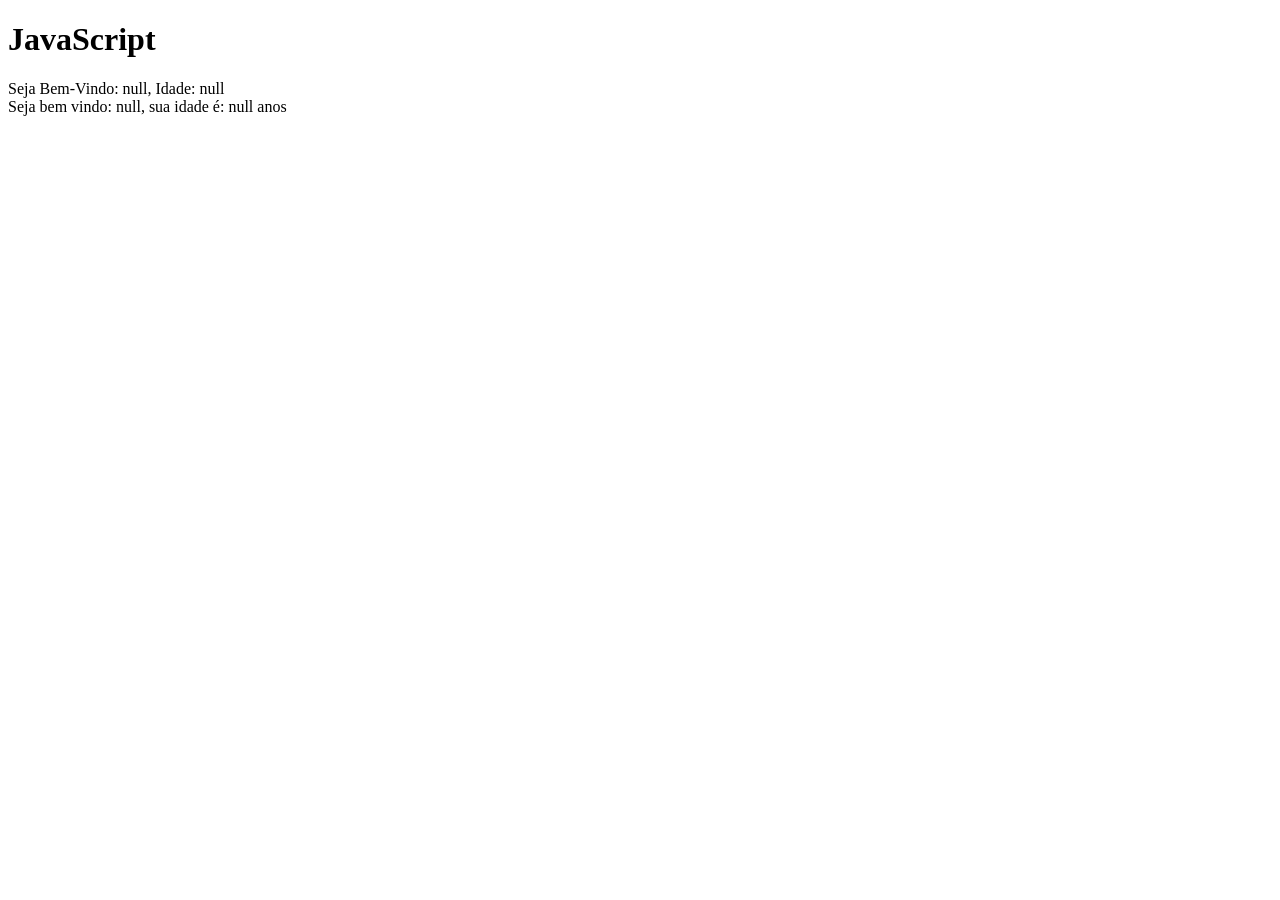
==== 05-02/index.html @ 6a97abc3 "adicionando" ====
<!DOCTYPE html>
<html lang="en">
<head>
    <meta charset="UTF-8">
    <meta name="viewport" content="width=device-width, initial-scale=1.0">
    <title>JavaSript</title>
</head>
<body>
    <h1>JavaScript</h1>


    <script src="script.js"></script>   
</body>
</html>
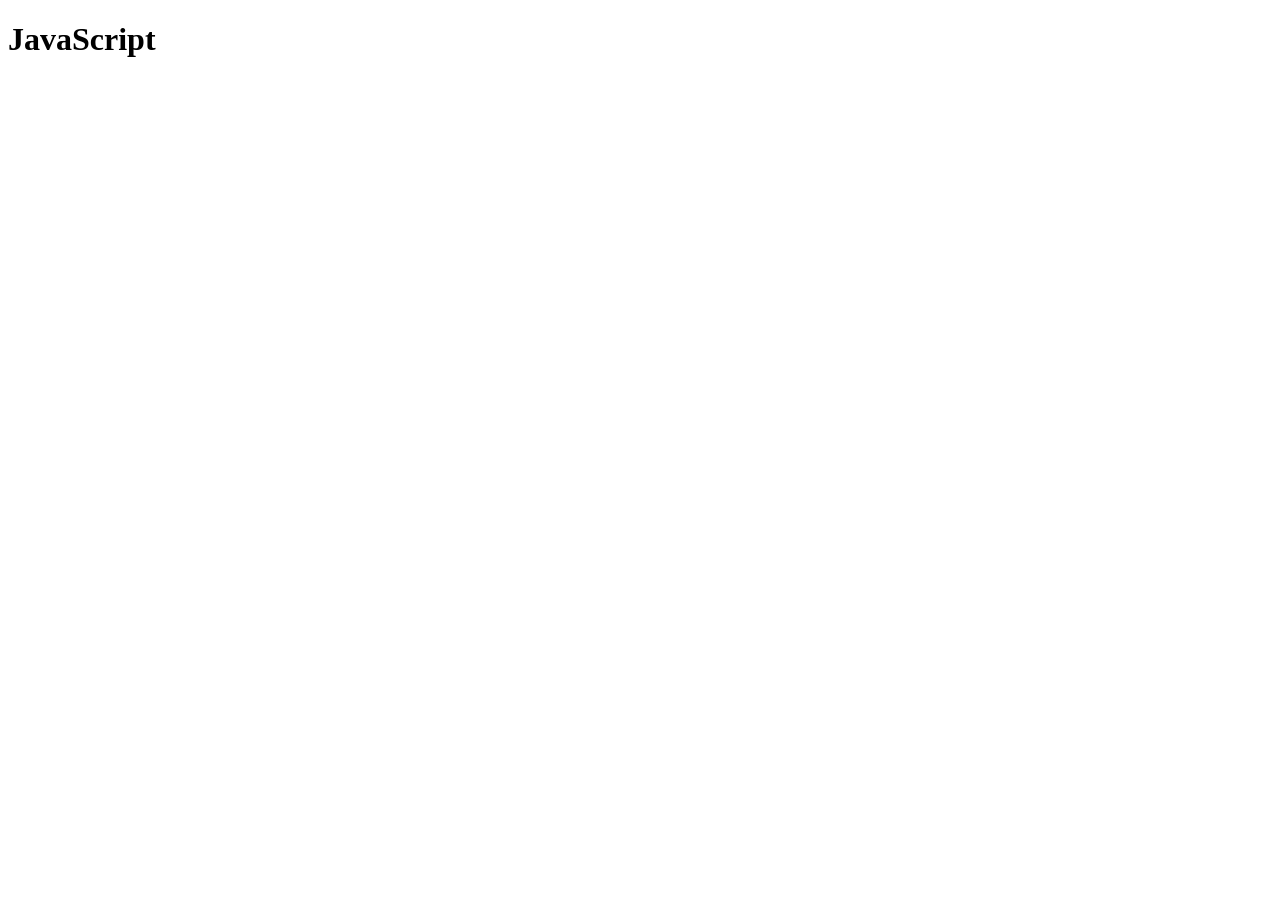
==== commit 77ca2ed5: "adicionando um arquivo javascript calc" ====
--- a/05-02/index.html
+++ b/05-02/index.html
@@ -9,6 +9,6 @@
     <h1>JavaScript</h1>
 
 
-    <script src="script.js"></script>   
+    <script src="calc.js"></script>   
 </body>
 </html>
